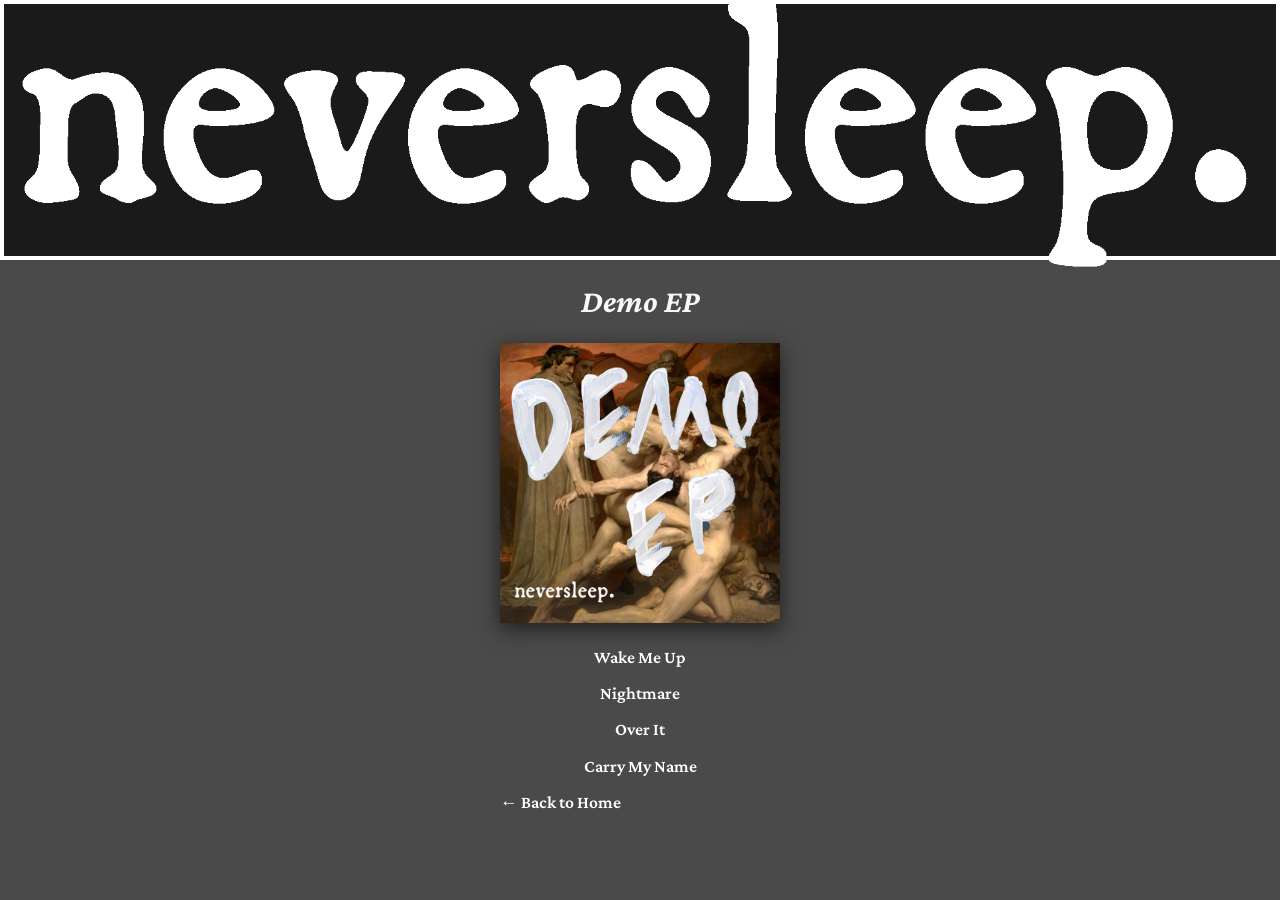
==== demo-ep.html @ e7a2a23c "Update band site layout, videos, and demo EP page" ====
<!DOCTYPE html>
<html lang="en">
<head>
  <meta charset="UTF-8" />
  <meta name="viewport" content="width=device-width, initial-scale=1.0" />
  <title>Demo EP - neversleep</title>
  <link rel="stylesheet" href="style.css" />
  <link rel="stylesheet" href="https://cdnjs.cloudflare.com/ajax/libs/font-awesome/6.5.0/css/all.min.css">
  <link href="https://fonts.googleapis.com/css2?family=Crimson+Pro:ital,wght@0,200;0,400;0,600;0,700;1,400;1,600;1,700&display=swap" rel="stylesheet">
</head>

<body>

    <header class="header-banner">
      <img src="whitelogo.png" alt="neversleep. logo" class="banner-logo" />
    </header>
  
<div class="album-container demo-page">

  <div class="album-box">
    <h2>Demo EP</h2>
    <img src="demo-ep-art.png" alt="Demo EP Artwork" class="ep-art">
    
    <ul>
      <li><a href="https://open.spotify.com/track/7n8b0mgXsd4GvJTRfuuYoT?si=40f339fe7e43419c" target="_blank">Wake Me Up</a></li>
      <li><a href="https://open.spotify.com/track/25tEjVteZFQFykJYRFEzVY?si=e0dd8a3d78b64781" target="_blank">Nightmare</a></li>
      <li><a href="https://open.spotify.com/track/6IjC4Y05WNgG449UKNJFbW?si=19b0ad1e7e164181" target="_blank">Over It</a></li>
      <li><a href="https://open.spotify.com/track/0n6WiKpMwgEMQ33OvDEsA9?si=d1fdf686524b4f5d" target="_blank">Carry My Name</a></li>
    </ul>

    <p><a href="index.html">← Back to Home</a></p>
  </div>
</div>


 <!-- <video class="corner-logo" autoplay muted loop playsinline>
    <source src="logo.mp4" type="video/mp4" />
    Your browser does not support the video tag.
  </video> -->

  <script src="script.js"></script>
</body>
</html>
---- style.css ----
* {
 margin: 0;
 padding: 0;
 box-sizing: border-box;
}

body {
  font-family: 'Crimson Pro', serif;
  background-color: #4a4a4a;
  background-image: url('https://www.transparenttextures.com/patterns/asfalt-light.png');
  background-repeat: repeat;
  background-size: auto;
  color: #f0f0f0;
  line-height: 1.6;
}

.header-banner {
 height: 260px;
 position: relative;
 width: 100vw;
 max-width: 100vw;
 display: flex;
 justify-content: center;
 align-items: center; 
/* overflow: hidden; */
 background-color: #1a1a1a; /* fallback color */
 border: 4px solid white;
 box-sizing: border-box;
 line-height: normal;
 }


.banner-img {
 width: 100%;
 height: 100%;
 object-fit: cover;
 object-position: center;
 position: absolute;
 top: 0;
 left: 0;
 z-index: 1;
}

.banner-logo {
  max-width: 100%;
  height: auto;
  display: block;
}


.band-photo-wrapper {
  max-width: 1000px;
  margin: 0 auto;
  border-radius: 8px;  
}


.band-about-wrapper {
  position: relative;
  width: 90%;
  max-width: 1100px;
  height: 600px;
  margin: 2rem auto;
  overflow: hidden; 
 border-radius: 8px;
}

.band-photo {
width: 100%;    /* full width */
 height: 100%;
 object-fit: cover;
 object-position: center 40%;
 display: block;
 box-shadow: 0 0 0 2px rgba(0, 0, 0, 0.6),
             0 0 25 px  rgba(0,0,0,0.6);
}




.social-icons {
  display: flex;
  justify-content: center;
  gap: 1.5rem;
  margin-top: 1rem;
}

.social-icons a {
  color: white;
  font-size: 1.75rem;
  transition: trasform 0.2s ease, color 0.3s ease;
}

.social-icons a:hover {
  color: #ff2b2b;
  transform: scale(1.15);
}
.band-tag {
 font-size: 2.5rem;
 font-style: italic;
 font-weight: 700;
 font-family: 'Crimson Pro', serif;
 text-align: center;
 padding: 1rem 3rem;
 max-width: 100%;
 color: #f8f8f8;
/* margin: 2rem auto; */
 background-color: #4a4a4a; /* Optional: still gives dark tone under texture */
 background-image: url('https://www.transparenttextures.com/patterns/asfalt-light.png');
  background-repeat: repeat;
  background-size: auto;     
 border-radius: 8px;
}

.spotify-wrapper {
  display: flex;
  flex-direction: column;
  align-items: center;
  background-image: url('https://www.transparenttextures.com/patterns/asfalt-light.png');
}

.spotify-promo {
  display: flex;
  align-items: center;
  justify-content: center;
  gap: 2rem;
}

.spotify-icon {
  width: 64px;
  height: 64px;
}

.spotify-button {
  font-family: 'Crimson Pro', serif;
  font-style: italic;
  font-weight: 700;
  font-size: 2rem;
  padding: 1.25rem 2.5rem; 
  color: #000;
  background-color: #f2f2f2;
  padding: 0.75rem 1.5rem;
  border: none;
  border-radius: 0.3rem;
  text-decoration: none;
  transition: background-color 0.3s, color 0.3s;
}

.spotify-button:hover {
  background-color: #e0e0e0;
  color: #111;
}
.stream-title {
  text-align: center;
  margin-bottom: 1.8rem;
  font-family: Crimson Pro, serif;
  font-style: italic;
  letter-spacing: 1px;
  font-size: 2rem;
}
.stream-icon {
  width: 60px;
  height: 60px; 
}
.stream-link {
  color: white;
  font-size: 3rem;
  text-decoration: none;
  transition: transform 0.2s ease;
}
.stream-link:hover {
  transform: scale(1.1);
}
.corner-logo {
 position: fixed;
 bottom: 10px;
 right: 10px;
 width: 225px;
 height: auto;
 z-index: 1000;
 pointer-events: none;
}


/* Rotate animation */
@keyframes rotateLogo {
 from {
   transform: rotate(0deg);
 }
 to {
   transform: rotate(360deg);
 }
}
 /* Make the main content fixed and fill the screen */
main {
  position: relative;
  z-index: 0;
  background-color: #4a4a4a;
  min-height: 100vh;
  overflow: visible;
}



/* Hero scrolls normally */
.hero-content {
  font-family: 'Crimson Pro', serif;
  text-align: center;
  color: #f8f8f8;
  padding: 4rem 2rem;
  max-width: 900px;
  margin: 0 auto;
  background-color: rgba(0, 0, 0, 0.5); /* keeps the blurry background look intact */
  border-radius: 16px;
  box-shadow: 0 0 20px rgba(0, 0, 0, 0.3);
}

.about-band h1 {
  font-size: 2.5rem;
  margin-bottom: 1.5rem;
  text-transform: uppercase;
}

.about-band p {
  font-size: 1.2rem;
  line-height: 1.8;
  font-weight: 400;
  margin-bottom: 1.5rem;
}
/* Hero scrolls normally */
#hero {
  position: relative;
  height: 100vh;
  background-image: url('skelly.jpg');
  background-attachment: fixed;
  background-position: center 22%;
  background-size: cover;
  background-repeat: no-repeat;
  z-index: 1;
  display: flex;
  align-items: flex-start;
  justify-content: flex-start;
  padding-top: 33vh;
  padding-left: 5vw;
}

.hero-text {
  position: relative;
  top: -225px;
  z-index: 2;
  color: white;
  /*background-color: rgba(0, 0, 0, 0.5);*/
  padding: 20px;
  border-radius: 10px;
  max-width: 400px;
}
 .hero-text h1 {
  font-family: 'Crimson Pro', serif;
  margin: 0;
  font-size: 1.5rem; 
 }

 .here-text p {
  font-size: 1rem;
  line-height: 1.6;
  margin-top: 1rem;
  font-family: 'Open Sans', sans-serif;
 }

#contact {
  background-color: rgba(0, 0, 0, 0.6);
  color: white;
  padding: 40px 20px;
  text-align: center;
  border-radius: 10px;
  max-width: 600px;
  margin: 40px auto;
  font-family: 'Crimson Pro', serif; /* optional: change to match your design */
}

#contact h2 {
  font-size: 2em;
  margin-bottom: 10px;
}

#contact a {
  color: #ff2b2b; /* or whatever accent color you’re using */
  text-decoration: none;
  font-weight: bold;
}

#contact a:hover {
  text-decoration: underline;
}

  body, html {
 height: auto;
 margin: 0;
 padding: 0;
} 

.album-container {
  display: flex;
  flex-wrap: wrap;
  gap: 3rem;
  justify-content: center;
  padding: 2rem; 
  max-width: 1000px;
  margin: 0 auto;
  align-items: flex-start;
}



.album-box {
 /* background-color: rgba(0, 0, 0, 0.6); /* semi-transparent dark background 
  padding: 2rem;
  margin: 2rem;
  max-width: 800px;
  border-radius: 12px;
  box-shadow: 0 0 20px rgba(0, 0, 0, 0.4);*/
  color: #f8f8f8;
  width: 280px;
  font-family: 'Crimson Pro', serif;
  position: relative; 
  z-index: 2;
}

.album-box h2 {
  font-size: 2rem;
  font-weight: 700;
  font-style: italic;
  margin-bottom: 1rem;
  text-align: center;
}

.album-box ul {
  list-style: none;
  padding: 0;
}

.album-box li {
  margin: 0.5rem 0;
  text-align: center;
}

.album-box a {
  color: white; /* Spotify green */
  /*background: yellow;*/
  text-decoration: none;
  font-weight: 600;
  font-size: 1.1rem;
  pointer-events: auto; 
}

.album-box a:hover {
  text-decoration: underline;
}

.ep-art {
  display: block;
  width: 280px;
  height: auto;
  margin: 0 auto 20px auto; 
  box-shadow: 0 6px 20px rgba(0,0,0,0.6);
}

.release-box {
/* background-color: rgba(0, 0, 0, 0.6);
  padding: 2rem;
  margin: 2rem;
  max-width: 700px;
  border-radius: 1rem;*/
  width: 280px;
  font-family: "Crimson Pro", serif;
  color: #f8f8f8;
}

.release-box h2 {
  font-size: 2rem;
  font-weight: 700;
  font-style: italic;
  margin-bottom: 1rem;
  text-align: center;
}

.release-box ul {
  list-style-type: none;
  padding: 0;
}

.release-box li {
  margin: 0.5rem 0;
  text-align: center;
}

.release-box a {
  color: white;
  text-decoration: none;
  font-weight: 700;
  font-size: 1.1rem;
}

.release-box a:hover {
  text-decoration: underline;
}

.upcoming {
  width: 280px;
  font-family: "Crimson Pro", serif;
  color: white; 
  text-align:  center; 
}

.upcoming h2 {
  font-size: 2rem;
  font-weight: 700;
  font-style: italic;
  margin-bottom: 1rem;
  text-align: center;
}

.upcoming ul {
  list-style-type: none;
  padding: 0;
}
 .upcoming li {
  margin: 0.5rem 0;
  text-align: center;
 }

 .upcoming a {
  color: white;
  text-decoration: none;
  font-weight: 700;
  font-size: 1.5rem;
 }

 .upcoming a:hover {
  text-decoration: underline;
 }

 .demo-page {
  padding-top: 1rem;
  position: relative;
  z-index: 2;
  
 }


.video-gallery {
  font-family: 'Crimson Pro', serif;
  font-style: italic;
  font-weight: 600;
  color: #f8f8f8;
  text-align: center;
  padding: 2rem;
 background-color: rgba(0, 0, 0, 0.6); /* semi-transparent dark background */
  border-radius: 12px;
  box-shadow: 0 0 20px rgba(0, 0, 0, 0.4);
  max-width: 1200px;
  margin: 2rem auto;
}

.video-gallery h2 {
  font-size: 2.5rem;
  margin-bottom: 2rem;
}

.video-wrapper {
  display: flex;
  flex-wrap: wrap;
  justify-content: center;
  gap: 2rem;
}

.video-wrapper iframe {
  width: 100%;
  max-width: 350px;
  height: 200px;
  border: none;
  border-radius: 8px;
  box-shadow: 0 4px 12px rgba(0, 0, 0, 0.3);
}
.featured-thumbnail {
  width: 420px;
  max-width: 100%;
  border-radius: 10px;
  box-shadow: 0 10px 30px rgba(0,0,0,0.6);
}
.featured {
  text-align: center;
  margin-bottom: 3rem;
  
}

.featured a {
  color: white;
  text-decoration: none;
}

.featured a:hover {
  text-decoration: underline;
}

.featured p:first-child {
  font-size: 1.8rem;
  font-weight: 600;
  margin-bottom: 1rem;
}

@media (max-width: 768px) {
  .header-banner {
    height: 180px;
    flex-direction: column;
    padding: 1rem;
  }

  .banner-logo {
    width: 60%;
    height: auto;
  }
}

@media (max-width: 480px) {
  .header-banner {
    height: 140px;
    padding: 0.5rem;
  }

  .banner-logo {
    width: 80%;
  }
}

/* Responsive for smaller screens */
@media (max-width: 800px) {
  .video-gallery iframe {
    width: 100%;
    height: auto;
  }
}

/* Responsive for smaller screens */
@media (max-width: 600px) {
 .band-about-wrapper {
   flex-direction: column;
   margin-top: 0;
 }
}

/* Tablets and smaller */
@media (max-width: 768px) {
  .band-photo {
    height: auto;
  }

  .band-about-wrapper {
    flex-direction: column;
    align-items: center;
    text-align: center;
  }

  .social-icons {
    position: relative;
    margin-bottom: 1rem;
    justify-content: center;
    top: auto;
    left: auto;
  }

  .spotify-promo {
    flex-direction: column;
    padding: 1rem;
    text-align: center;
  }

  .spotify-icon {
    width: 48px;
    height: 48px;
  }

  .spotify-button {
    font-size: 1.25rem;
    padding: 0.5rem 1rem;
  }

  .album-container {
    flex-direction: column;
    align-items: center;
  }
}

/* Phones */
@media (max-width: 480px) {
  .band-tag {
    font-size: 1.75rem;
    padding: 1rem;
  }

  .hero-text h1 {
    font-size: 1.25rem;
  }

  .hero-text p {
    font-size: 1rem;
  }

  .album-box,
  .release-box,
  .new-releases {
    width: 100%;
    padding: 1rem;
  }

  .video-gallery h2 {
    font-size: 2rem;
  }

}

/* Tablets and smaller - hide corner logo */
@media (max-width: 768px) {
  .corner-logo {
    display: none;
  }
}
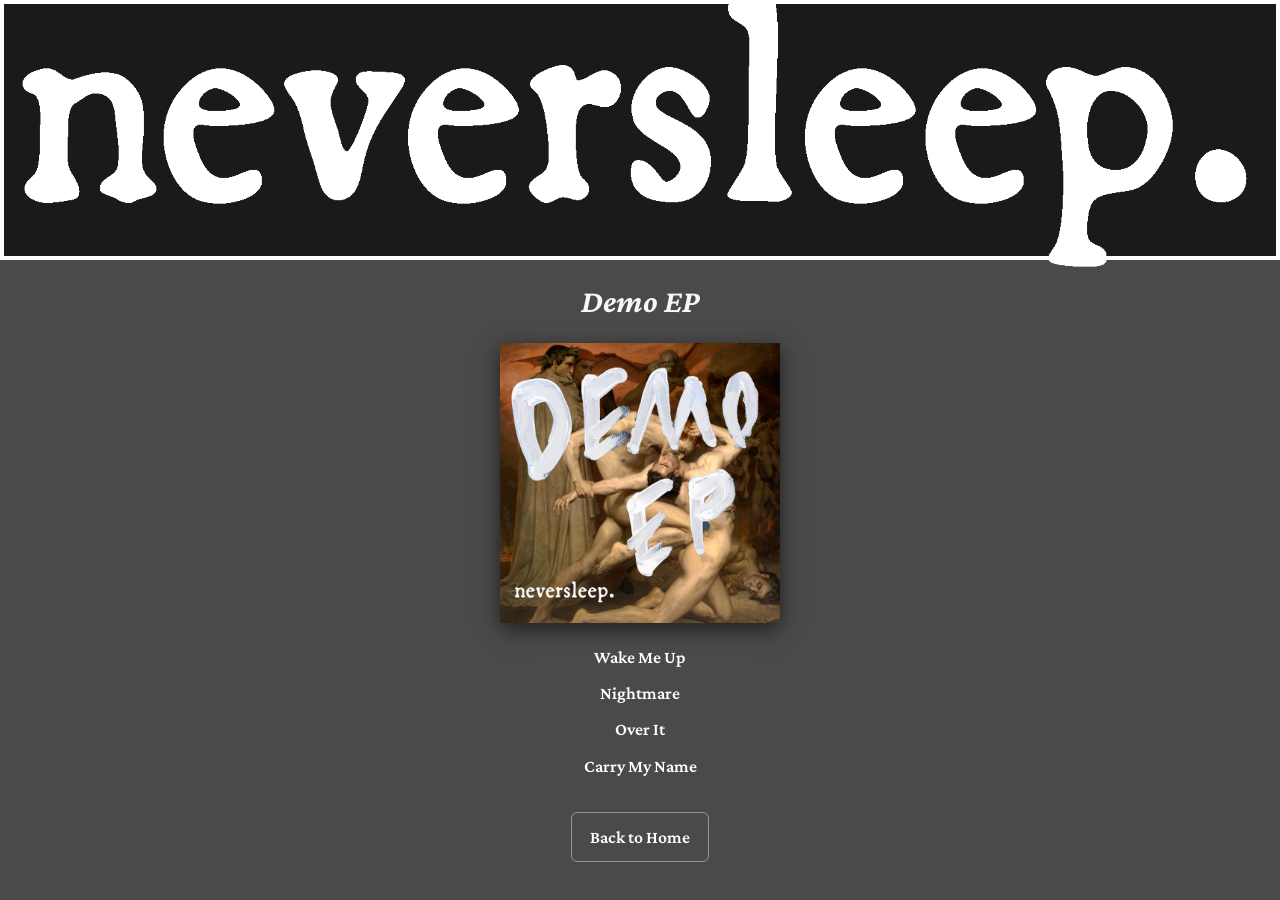
==== commit b7c7c851: "update back to home button" ====
--- a/demo-ep.html
+++ b/demo-ep.html
@@ -28,7 +28,9 @@
       <li><a href="https://open.spotify.com/track/0n6WiKpMwgEMQ33OvDEsA9?si=d1fdf686524b4f5d" target="_blank">Carry My Name</a></li>
     </ul>
 
-    <p><a href="index.html">← Back to Home</a></p>
+    <p class="back-home">
+      <a href="index.html" class="back-button">Back to Home</a>
+    </p>
   </div>
 </div>
 
--- a/style.css
+++ b/style.css
@@ -447,6 +447,28 @@
   
  }
 
+ .back-home {
+  text-align: center;
+  margin-top: 2rem;
+ }
+
+ .back-button {
+  display: inline-block;
+  padding: 10px 18px;
+  font-family: 'Crimson Pro', serif;
+  font-size: 1rem;
+  color: white;
+  text-decoration: none;
+  border: 1px solid rgba(255,255,255,0.4);
+  border-radius: 6px;
+  transition: all 0.25s ease;
+ }
+
+ .back-button:hover {
+  background-color: rgba(0,0,0,0.75);
+  border-color: white;
+ }
+
 
 .video-gallery {
   font-family: 'Crimson Pro', serif;
@@ -626,6 +648,58 @@
   }
 }
 
+@media (max-width: 768px) {
+  main {
+    min-height: auto;
+  }
+
+  #hero {
+    height: auto;
+    min-height: 70vh;
+    background-attachment: scroll;
+    padding-top: 6rem;
+    padding-left: 1.5rem;
+    padding-right: 1.5rem;
+    background-position: center 22%;
+    background-size: cover;
+  }
+
+  .hero-text {
+    top: 0;
+    max-width: 100%;
+    padding: 1rem;
+  }
+
+  .hero-text h1 {
+    font-size: 1.5rem;
+  }
+
+  .hero-text p {
+    font-size: 1rem;
+    line-height: 1.6;
+  }
+
+  .spotify-wrapper {
+    padding: 2rem 1rem;
+  }
+
+  .spotify-promo {
+    flex-direction: row;
+    justify-content: center;
+    flex-wrap: wrap;
+    gap: 1.5rem;
+  }
+
+  .album-container {
+    flex-direction: column;
+    align-items: center;
+  }
+
+  .video-grid {
+    grid-template-columns: 1fr;
+  }
+}
+
 
 
 
